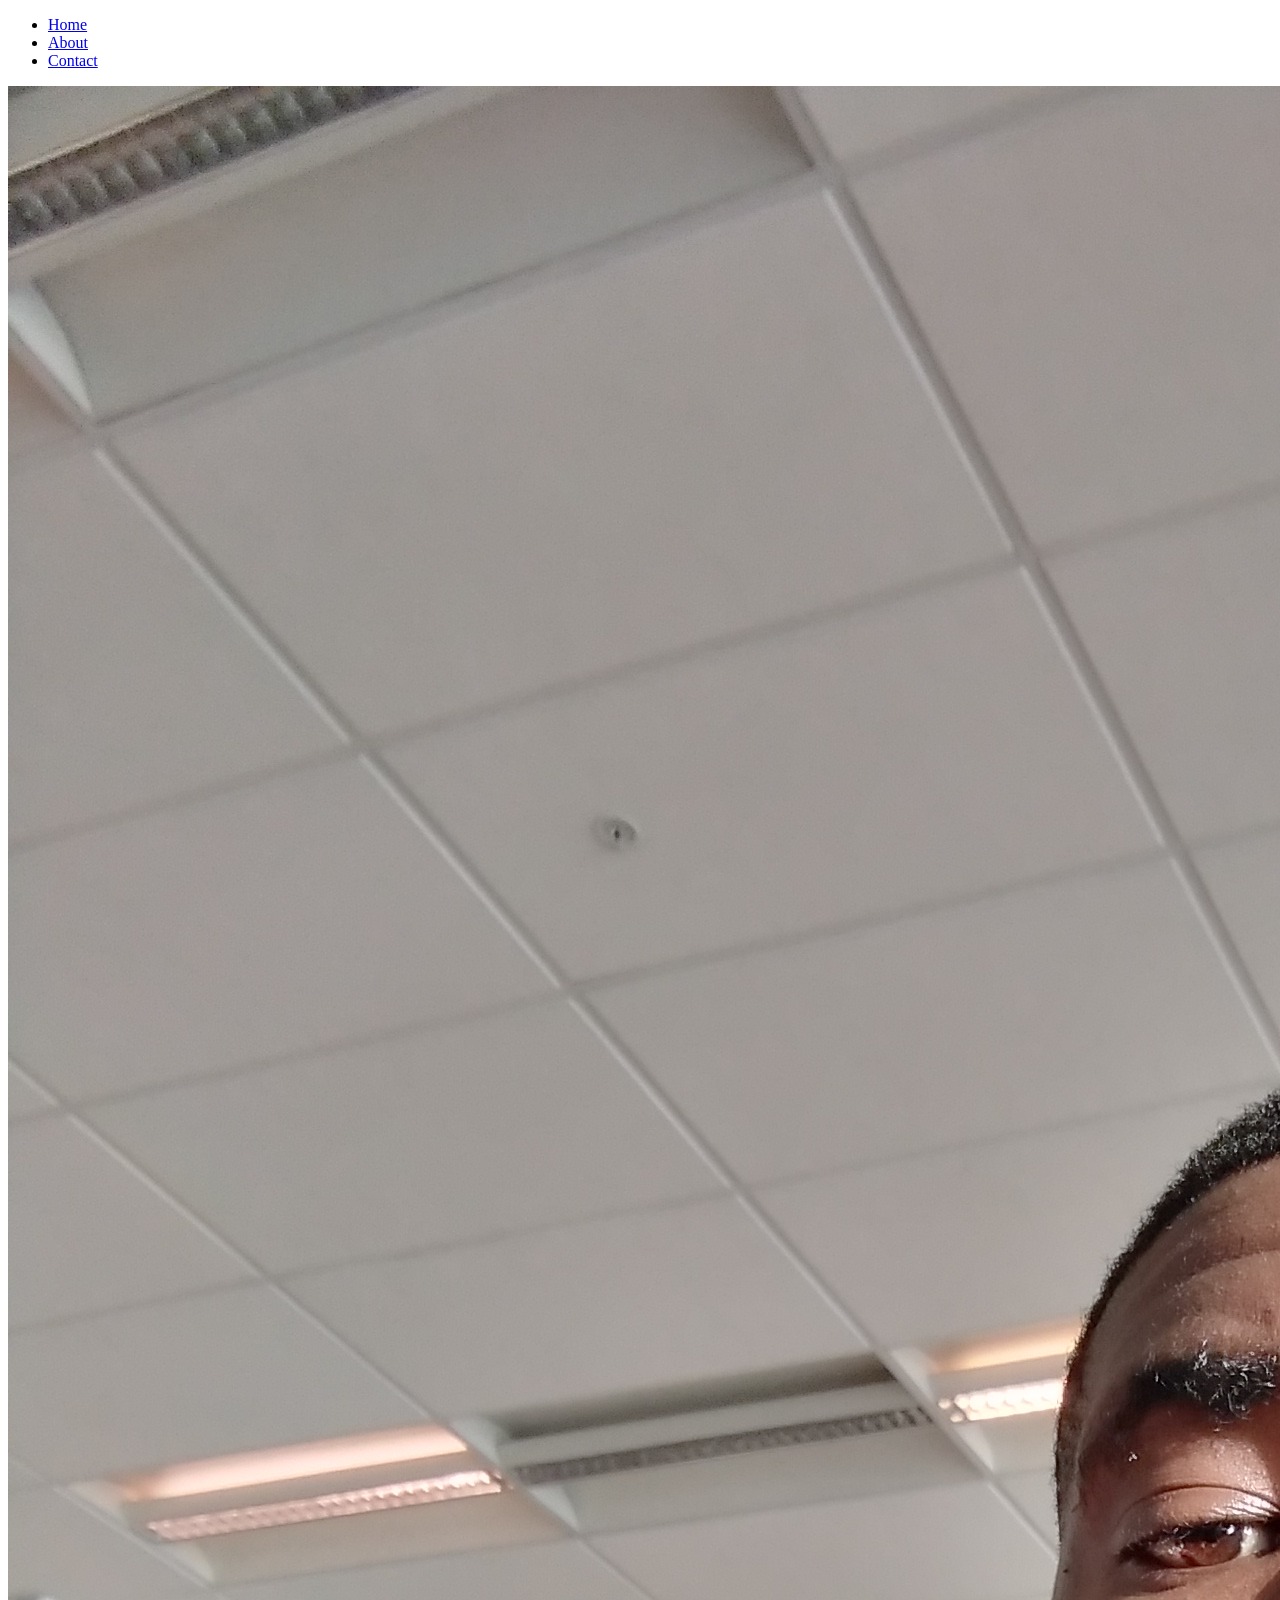
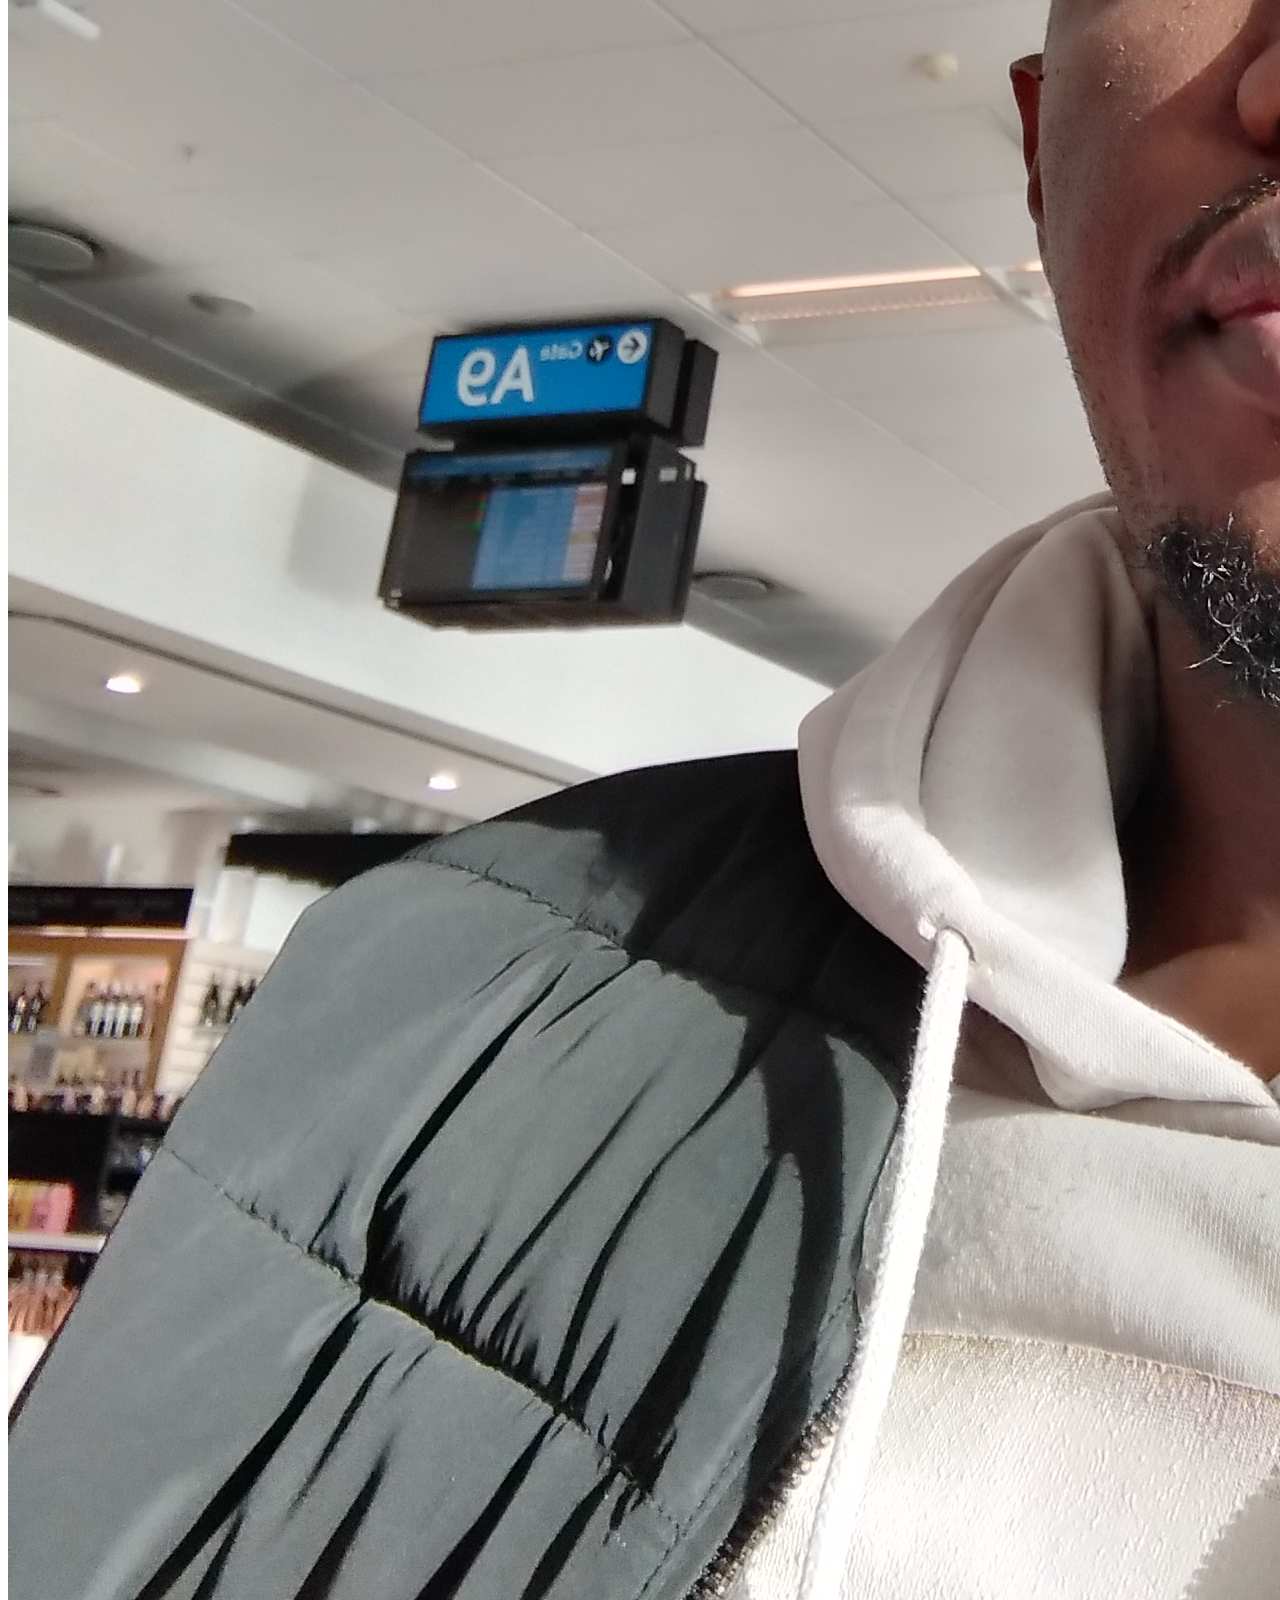
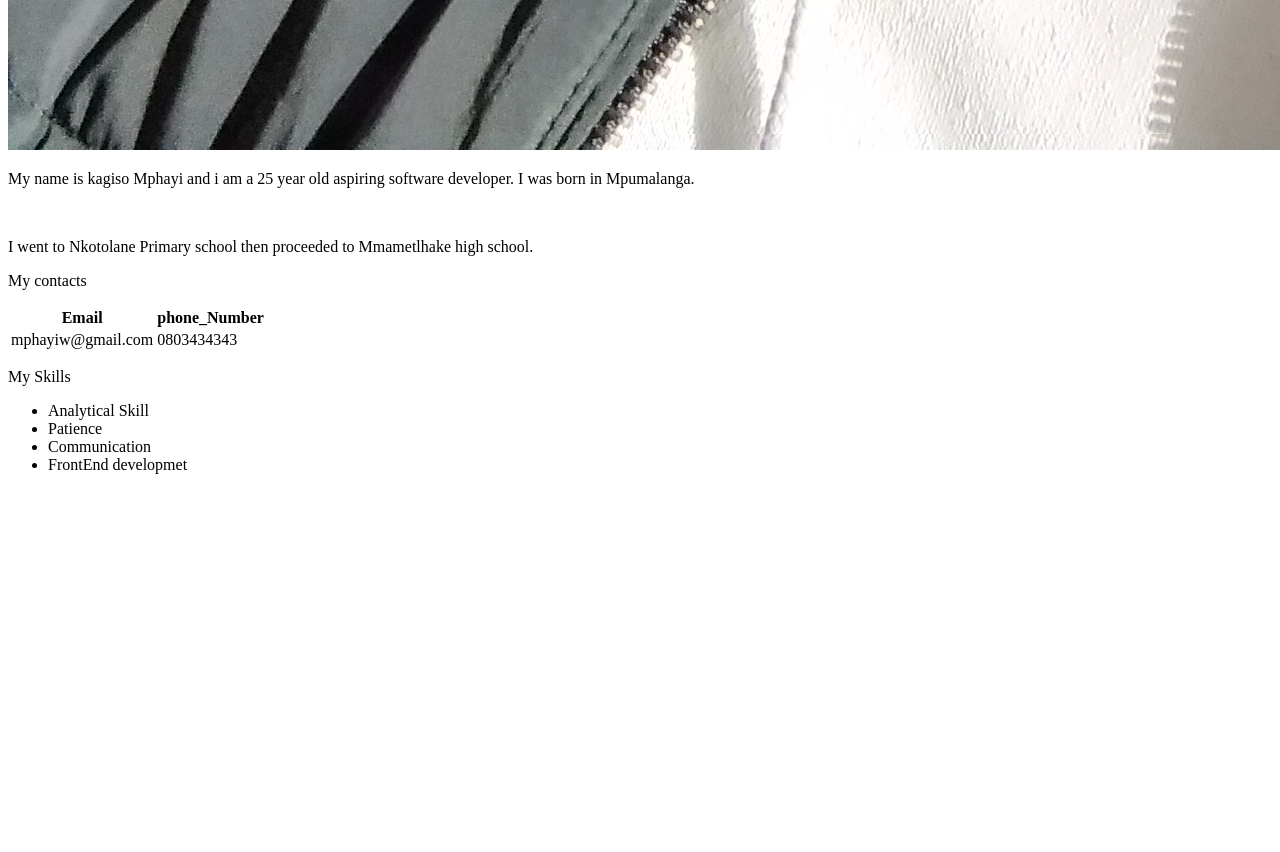
==== about.html @ 347fdc57 "Initial commit" ====
<!DOCTYPE html>
<html lang="en">
  <head>
    <meta charset="UTF-8" />
    <meta name="viewport" content="width=device-width, initial-scale=1.0" />
    <title>About</title>
    <link rel="stylesheet" href="My_Site.css" />
  </head>
  <body>
    <ul>
      <li><a href="Index.html">Home</a></li>
      <li><a href="about.html">About</a></li>
      <li><a href="contact.html">Contact</a></li>
    </ul>
    
    <div>
        <image
      src="IMG_20210627_090912.jpg"
      alt="profile2"
      id="profile"
    ></image>
    </div>

    <p>My name is kagiso Mphayi and i am a 25 year old aspiring software developer. I was born in Mpumalanga.</p> </br>
    <p>I went to Nkotolane Primary school then proceeded to Mmametlhake high school. </p>
    <div><table>
      <p id="contacts">My contacts</p>
      <tr>
        <th>Email</th>
        <th>phone_Number</th>
      </tr>
      <tr>
        <td>mphayiw@gmail.com</td>
        <td>0803434343</td>
      </tr>
    </table>
    <div>
    <p id="Skills">My Skills</p>
    <div>
        
        <ul>
            <li>Analytical Skill</li>
            <li>Patience</li>
            <li>Communication</li>
            <li>FrontEnd developmet</li>
        </ul>
    </div>
        <iframe
      width="300"
      height="350"
      src="https://www.youtube.com/embed/M41M9ATm49M"
      title="YouTube video player"
      frameborder="0"
      allow="accelerometer; autoplay; clipboard-write; encrypted-media; gyroscope; picture-in-picture"
      allowfullscreen
      id="iframe"
    ></iframe></br>
    </div>
</div>
    
  </body>
</html>
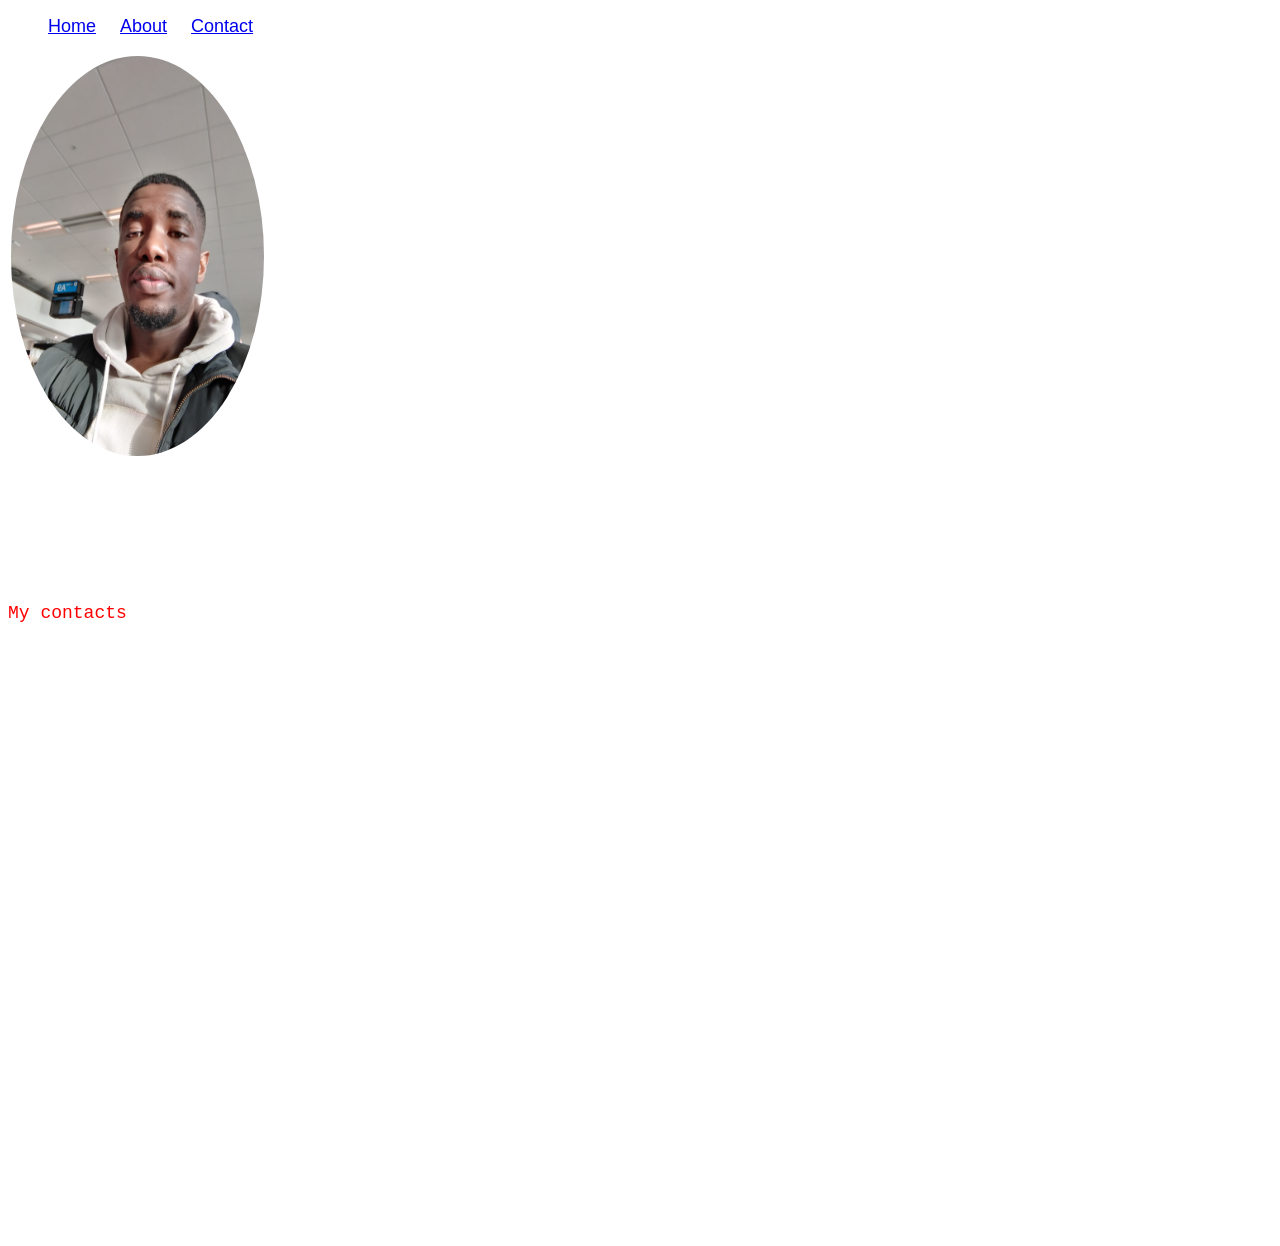
==== commit 61c4dd71: "updated css" ====
--- a/about.html
+++ b/about.html
@@ -3,8 +3,8 @@
   <head>
     <meta charset="UTF-8" />
     <meta name="viewport" content="width=device-width, initial-scale=1.0" />
-    <title>About</title>
-    <link rel="stylesheet" href="My_Site.css" />
+    <title>About |</title>
+    <link rel="stylesheet" href="style.css" />
   </head>
   <body>
     <ul>
@@ -31,7 +31,7 @@
       </tr>
       <tr>
         <td>mphayiw@gmail.com</td>
-        <td>0803434343</td>
+        <td>0799282506</td>
       </tr>
     </table>
     <div>
--- a/style.css
+++ b/style.css
@@ -0,0 +1,120 @@
+body {
+  background-image: url("https://images.unsplash.com/photo-1633272485505-6d0346c7d46e?ixid=MnwxMjA3fDB8MHxwaG90by1wYWdlfHx8fGVufDB8fHx8&ixlib=rb-1.2.1&auto=format&fit=crop&w=1470&q=80");
+}
+h1 {
+  color: rgb(32, 172, 32);
+  padding-left: 75px;
+}
+
+form {
+  width: 20%;
+  height: 500px;
+  margin: 40px auto;
+  padding: 100px;
+  border: 50px;
+
+  background: rgba(82, 99, 114, 0.7);
+  box-shadow: 0 8px 32px 0 rgba(31, 38, 135, 0.37);
+  backdrop-filter: blur(4.5px);
+  -webkit-backdrop-filter: blur(4.5px);
+  border-radius: 10px;
+  border: 1px solid rgba(255, 255, 255, 0.18);
+}
+
+div {
+  padding-bottom: 10px;
+}
+
+input {
+  width: 80%;
+  height: 50px;
+  padding-top: 7px;
+  padding-bottom: 7px;
+  margin-left: 40px;
+}
+
+button {
+  padding-left: 0px;
+  margin-left: 140px;
+  height: 50px;
+  width: 30%;
+}
+
+li {
+  display: inline;
+  color: rgb(255, 255, 255);
+  font-family: Arial, Helvetica, sans-serif;
+  padding-right: 20px;
+  font-size: large;
+}
+
+iframe {
+  width: 20%;
+  height: 250px;
+  display: ruby-base;
+  text-align: center;
+  padding-top: 20px;
+}
+
+#profile {
+  width: 20%;
+  height: 400px;
+  border-radius: 50%;
+  display: inline-block;
+  border: solid white;
+}
+table {
+  width: 30%;
+  height: 200px;
+}
+
+th {
+  text-align: left;
+  color: rgb(255, 255, 255);
+  font-size: large;
+}
+
+td {
+  text-align: left;
+  color: rgb(255, 255, 255);
+}
+
+table,
+th,
+td {
+  border: 1px solid white;
+}
+
+p {
+  color: white;
+  font-size: large;
+  font-family: "Courier New", Courier, monospace;
+}
+
+h2 {
+  font-size: 30px;
+  color: #f3f3f3;
+  font-family: "Rubik", sans-serif;
+  font-weight: 700;
+  text-align: center;
+}
+
+#div_profile {
+  display: block;
+  width: 100%;
+  text-align: center;
+  padding-top: 200px;
+}
+h4 {
+  color: white;
+  font-size: large;
+}
+
+#contacts {
+  font-size: large;
+  color: red;
+}
+
+#skills {
+  color: red;
+}
